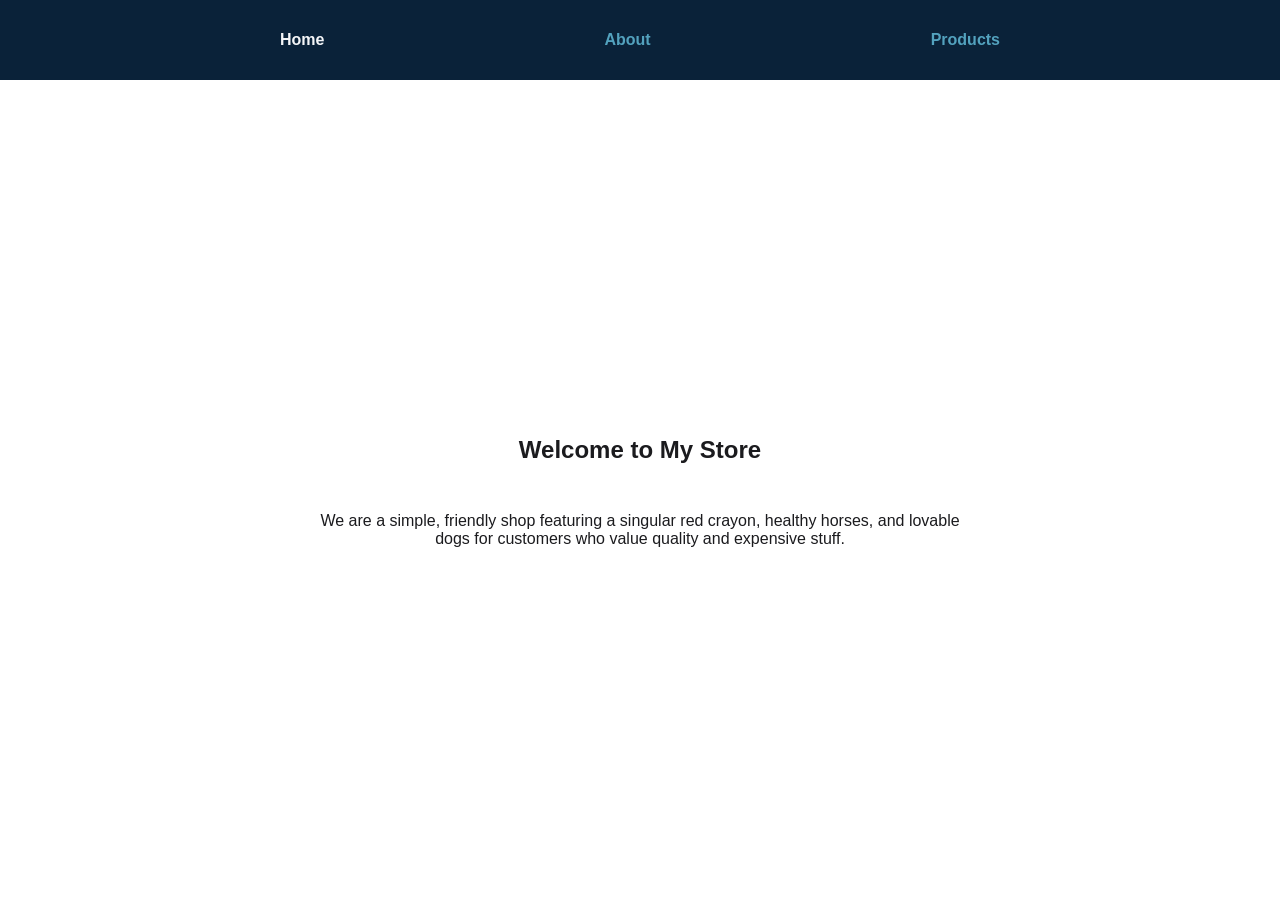
==== index.html @ 654256e6 "Initial website commit" ====
<!DOCTYPE html>
<html lang="en">
<head>
	<meta charset="UTF-8">
	<meta name="viewport" content="width=device-width, initial-scale=1.0">
	<title>Home</title>
	<link rel="stylesheet" href="styles.css">
</head>
<body>
	<nav class="navbar">
		<a href="index.html" aria-current="page">Home</a>
		<a href="about.html">About</a>
		<a href="products.html">Products</a>
	</nav>

	<main class="home-main">
		<section class="home-content">
			<h1>Welcome to My Store</h1>
			<p>We are a simple, friendly shop featuring a singular red crayon, healthy horses, and lovable dogs for customers who value quality and expensive stuff.</p>
		</section>
	</main>
</body>
</html>
---- styles.css ----
:root {
    --bg-main: #f4f6f8;
    --bg-content: #ffffff;
    --nav-bg: #0a2239;
    --text-main: #1b1b1e;
    --text-light: #f4f6f8;
    --link-color: #53a2be;
}

* {
    box-sizing: border-box;
}

body {
    margin: 0;
    font-family: Arial, sans-serif;
    background-color: var(--bg-main);
    color: var(--text-main);
    padding-top: 80px;
}

.navbar {
    width: 100%;
    height: 80px;
    position: fixed;
    top: 0;
    left: 0;
    background-color: var(--nav-bg);
    display: flex;
    align-items: center;
    justify-content: space-evenly;
    z-index: 1000;
}

.navbar a {
    color: var(--link-color);
    text-decoration: none;
    font-weight: 700;
}

.navbar a[aria-current="page"] {
    color: var(--text-light);
}

.home-main {
    min-height: calc(100vh - 80px);
    display: flex;
    align-items: center;
    justify-content: center;
    background-color: var(--bg-content);
}

.home-content {
    max-width: 700px;
    padding: 24px;
    text-align: center;
    display: flex;
    flex-direction: column;
    gap: 12px;
}

.content-page {
    max-width: 1000px;
    margin: 30px auto;
    padding: 24px;
    background-color: var(--bg-content);
}

.content-page p {
    margin-bottom: 20px;
}

.products-row {
    display: flex;
    gap: 20px;
    flex-wrap: nowrap;
}

.product-card {
    background-color: var(--bg-main);
    border: 1px solid #d8dee6;
    padding: 16px;
    flex: 1;
    min-width: 0;
}

.product-card h2 {
    margin: 12px 0 8px;
}

.product-card p {
    margin: 0 0 12px;
}

.product-card img {
    height: 200px;
    width: 100%;
    object-fit: cover;
    display: block;
}

.price {
    font-weight: 700;
    margin-bottom: 0;
}
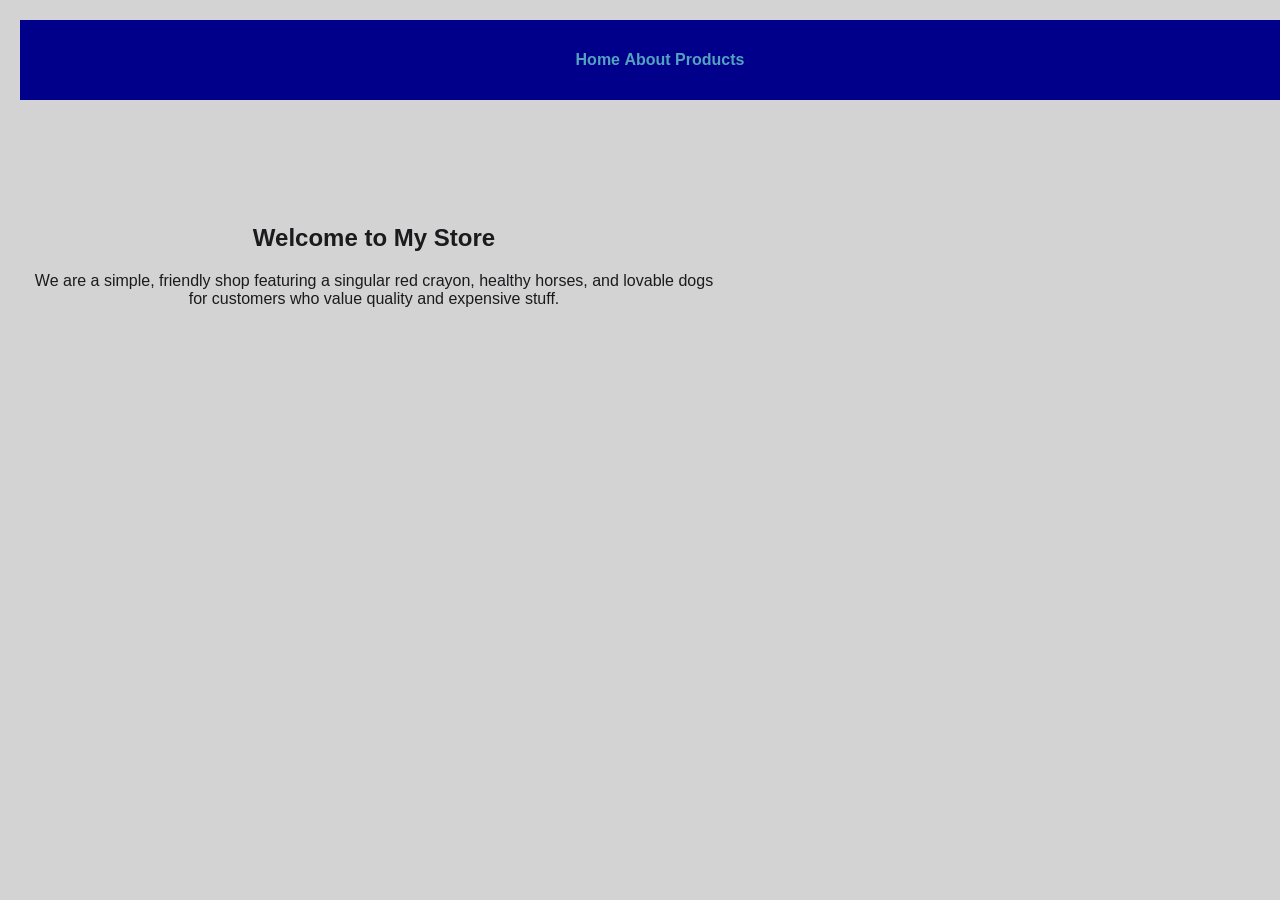
==== commit 8d688f26: "message" ====
--- a/index.html
+++ b/index.html
@@ -8,7 +8,7 @@
 </head>
 <body>
 	<nav class="navbar">
-		<a href="index.html" aria-current="page">Home</a>
+		<a href="index.html" class="active">Home</a>
 		<a href="about.html">About</a>
 		<a href="products.html">Products</a>
 	</nav>
--- a/styles.css
+++ b/styles.css
@@ -1,21 +1,8 @@
-:root {
-    --bg-main: #f4f6f8;
-    --bg-content: #ffffff;
-    --nav-bg: #0a2239;
-    --text-main: #1b1b1e;
-    --text-light: #f4f6f8;
-    --link-color: #53a2be;
-}
-
-* {
-    box-sizing: border-box;
-}
-
 body {
     margin: 0;
-    font-family: Arial, sans-serif;
-    background-color: var(--bg-main);
-    color: var(--text-main);
+    font-family: Arial;
+    background-color: lightgray;
+    color: #1b1b1e;
     padding-top: 80px;
 }
 
@@ -25,45 +12,42 @@
     position: fixed;
     top: 0;
     left: 0;
-    background-color: var(--nav-bg);
-    display: flex;
-    align-items: center;
-    justify-content: space-evenly;
-    z-index: 1000;
+    background-color: darkblue;
+    text-align: center;
+    line-height: 80px;
+    margin: 20px;
+
 }
 
 .navbar a {
-    color: var(--link-color);
+    color: #53a2be;
     text-decoration: none;
-    font-weight: 700;
+    font-weight: bold;
 }
 
-.navbar a[aria-current="page"] {
-    color: var(--text-light);
+.active {
+    color: white;
 }
 
 .home-main {
-    min-height: calc(100vh - 80px);
-    display: flex;
-    align-items: center;
-    justify-content: center;
-    background-color: var(--bg-content);
+    height: 600px;
+    background-color: lightgray;
+    text-align: center;
+    padding-top: 100px;
 }
 
 .home-content {
     max-width: 700px;
     padding: 24px;
     text-align: center;
-    display: flex;
-    flex-direction: column;
-    gap: 12px;
 }
 
 .content-page {
-    max-width: 1000px;
-    margin: 30px auto;
+    width: 1000px;
+    margin-top: 30px;
+    margin-bottom: 30px;
     padding: 24px;
-    background-color: var(--bg-content);
+    background-color: lightgray;
 }
 
 .content-page p {
@@ -71,35 +55,29 @@
 }
 
 .products-row {
-    display: flex;
-    gap: 20px;
-    flex-wrap: nowrap;
+    text-align: center;
 }
 
 .product-card {
-    background-color: var(--bg-main);
+    background-color: lightgray;
     border: 1px solid #d8dee6;
     padding: 16px;
-    flex: 1;
-    min-width: 0;
 }
 
 .product-card h2 {
-    margin: 12px 0 8px;
+    margin-top: 12px;
+    margin-bottom: 8px;
 }
 
 .product-card p {
-    margin: 0 0 12px;
+    margin-bottom: 12px;
 }
 
 .product-card img {
     height: 200px;
     width: 100%;
-    object-fit: cover;
-    display: block;
 }
 
 .price {
-    font-weight: 700;
-    margin-bottom: 0;
+    font-weight: bold;
 }
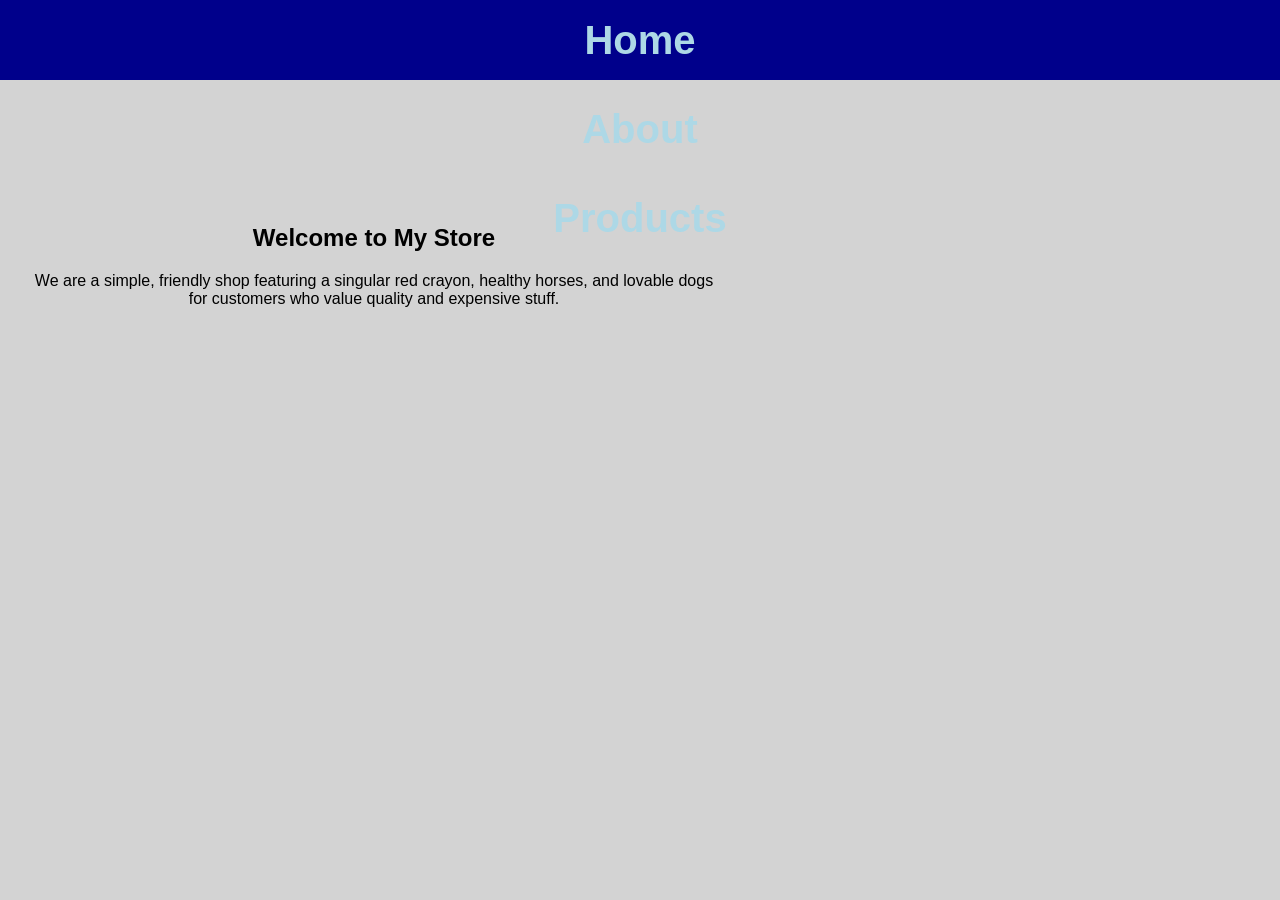
==== commit 2a4d5123: "mesage" ====
--- a/index.html
+++ b/index.html
@@ -8,7 +8,7 @@
 </head>
 <body>
 	<nav class="navbar">
-		<a href="index.html" class="active">Home</a>
+		<a href="index.html">Home</a>
 		<a href="about.html">About</a>
 		<a href="products.html">Products</a>
 	</nav>
--- a/styles.css
+++ b/styles.css
@@ -2,7 +2,7 @@
     margin: 0;
     font-family: Arial;
     background-color: lightgray;
-    color: #1b1b1e;
+    color: black;
     padding-top: 80px;
 }
 
@@ -15,18 +15,15 @@
     background-color: darkblue;
     text-align: center;
     line-height: 80px;
-    margin: 20px;
 
 }
 
 .navbar a {
-    color: #53a2be;
+    color: lightblue;
     text-decoration: none;
     font-weight: bold;
-}
-
-.active {
-    color: white;
+    margin: 300px;
+    font-size: 40px;
 }
 
 .home-main {
@@ -60,7 +57,7 @@
 
 .product-card {
     background-color: lightgray;
-    border: 1px solid #d8dee6;
+    border: 1px solid white;
     padding: 16px;
 }
 
